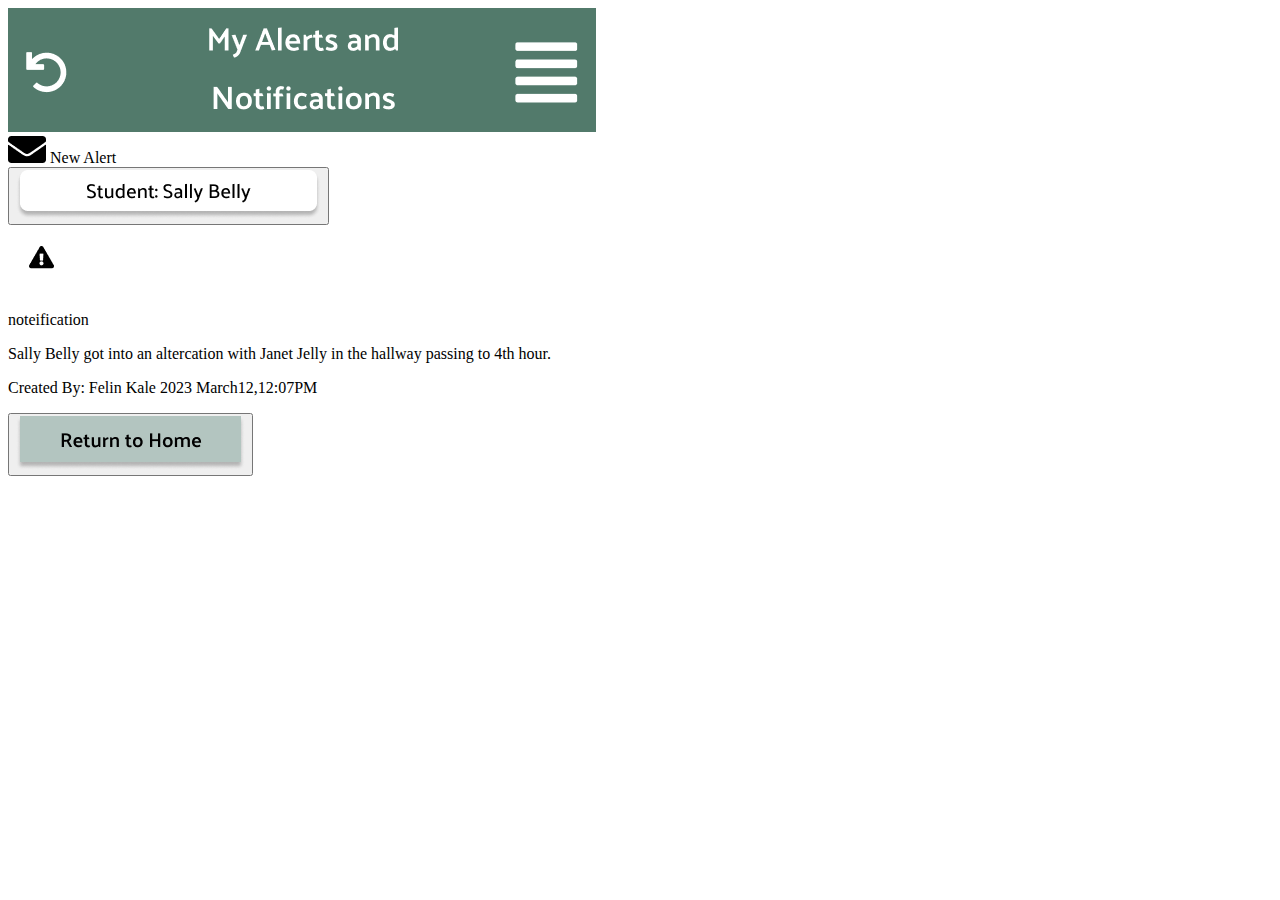
==== new alerts recieved/index.html @ 9b63a6e5 "Merge branch 'master'" ====
<!DOCTYPE html>
<html>
    <head>
<a href="./CSS/style.css" rel="style sheet" type="text/css"></a>
<title></title>
    </head>
    <body>
    <header>
        <img src="./Images/header 2 img.png">
    </header>
    <section>
    <img src="./Images/Closed Envelope.png"> New Alert 
<div>
    <button> <img src="./Images/Input_Dropdown.png" alt=""></button>
</div>
<div>
    <img src="./Images/Component 1 (7).png"alt="noteification" >
    <p>noteification</p>
</div>
<div>
    <p>
        Sally Belly got into an altercation with Janet Jelly in the hallway passing to 4th hour.
    </p>
</div>
<div>
    <p> Created By: Felin Kale
        2023 March12,12:07PM
 </p>
</div>
<div> <button> <img src="./Images/Default.png" alt=""></button>
    
</div>

</div>



    </section>
    

    </body>
</html>
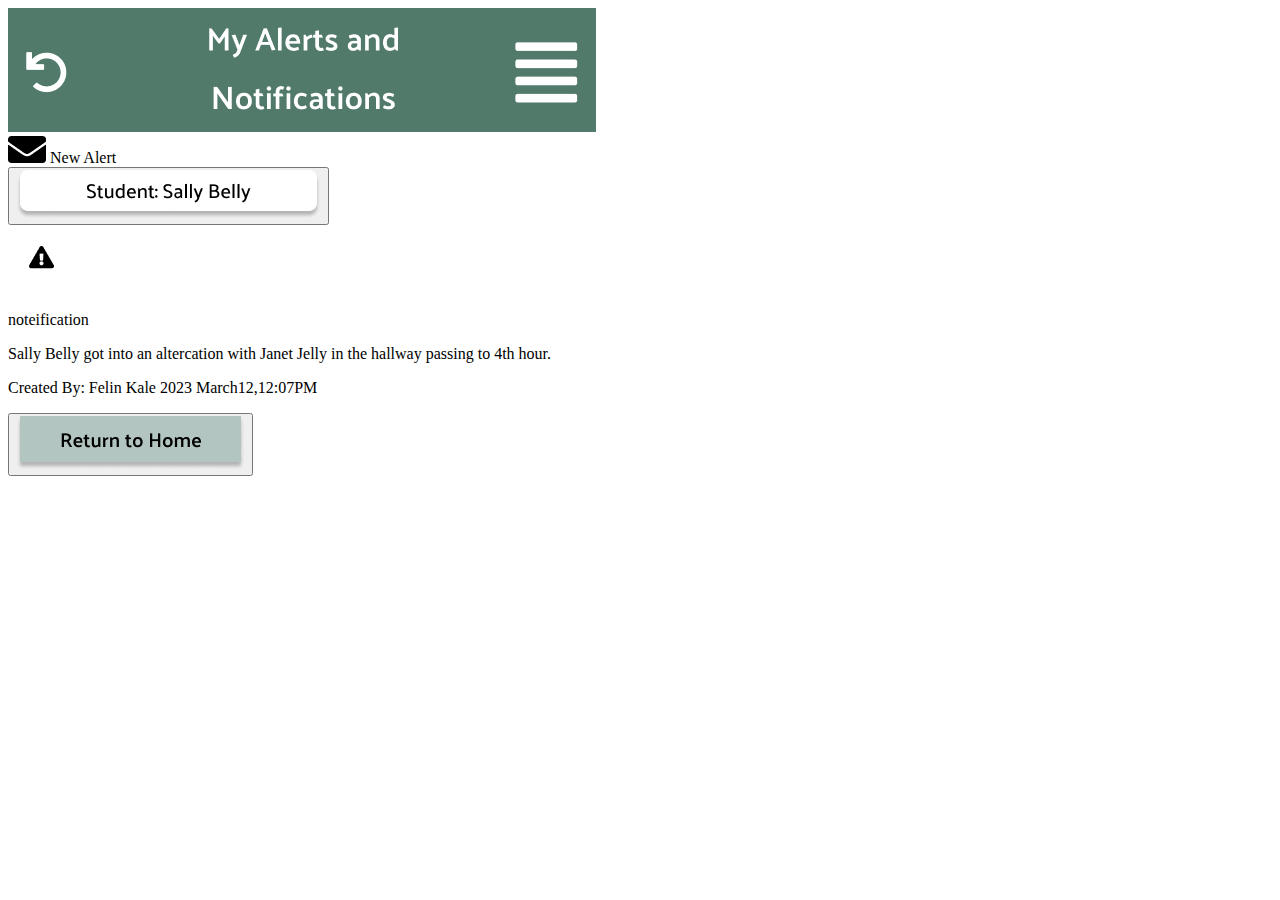
==== commit 1805f75b: "Update on page" ====
--- a/new alerts recieved/index.html
+++ b/new alerts recieved/index.html
@@ -2,6 +2,9 @@
 <html>
     <head>
 <a href="./CSS/style.css" rel="style sheet" type="text/css"></a>
+
+<a href="./CSS/index.css"rel="stylesheet" type="text/css"></a>
+
 <title></title>
     </head>
     <body>
